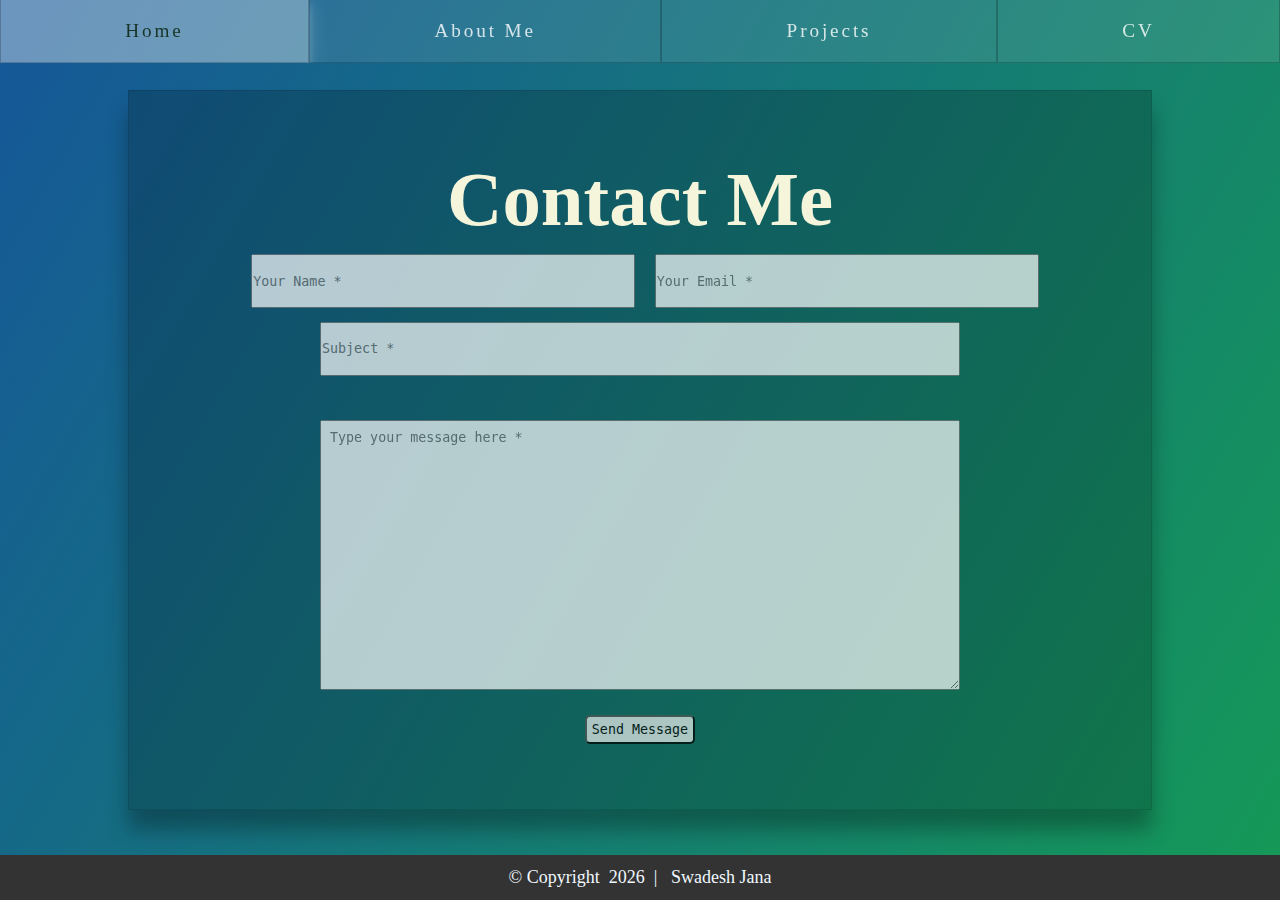
==== contact.html @ 686b4fe7 "Major Chnages, about me, cv added" ====
<!DOCTYPE html>
<html>
<head>
    <meta charset='utf-8'>
    <meta http-equiv='X-UA-Compatible' content='IE=edge'>
    <title>Swadesh Jana</title>
    <meta name='viewport' content='width=device-width, initial-scale=1'>
    <link rel='icon' type='image/png' href='assets/sj.png'>
    <link rel='stylesheet' type='text/css' media='screen' href='style/main.css'>
    <link rel="preconnect" href="https://fonts.googleapis.com">
    <link rel="preconnect" href="https://fonts.gstatic.com" crossorigin>
    <style>
        .footer{
            position: fixed;
        }
        .center-content{
            font-family: "Noto Serif";
            font-style: normal;
            top: 10%;
            height: 80vh;
            width: 80vw;
        }
        .input-wrap, .input-wrap-2, .btn-wrapper{
            opacity: 0.7;
        }
        .name, .email{
            height: 6vh;
            width: 30vw;
            font-family: monospace, sans-serif;
        }
        .subject{
            height: 6vh;
            width: 50vw;
            font-family: monospace, sans-serif;
        } 
        .message{
            height: 30vh;
            width: 50vw;
            font-family: monospace, sans-serif;
            padding: 1vmin;
        }
        .send{
            padding: 5px;
            border-radius: 5px;
            font-family: monospace, sans-serif;
        }
    </style>
</head>
<body>
    <div class="page">
        <div id="snowflakeContainer">
            <span class="snowflake"></span>
        </div>

        <div class="navbar unselectable" id="navbar">
            <div class="grid-container">
                <a class="grid-item grid-text" id="about-me-link" href="./index.html">
                    Home
                </a>
                <a class="grid-item grid-text" href="./index.html#spacer">
                    About Me
                </a>
                <a class="grid-item grid-text" href="#">
                    Projects
                </a>
                <a class="grid-item grid-text" href="./CV.html" target="_blank">
                    CV
                </a>
            </div>
        </div>

        <div class="center-content">
            <section class="contact">
                <div class="unselectable">
                    <h1>Contact Me</h1>
                </div>
                <form action="">
                    <div class="input-wrap">
                        <input type="text" class="name" placeholder="Your Name *" required>
                        <input type="email" class="email" placeholder="Your Email *" required>
                    </div>
                    <div class="input-wrap-2">
                        <input type="text" class="subject" placeholder="Subject *" required><br><br>
                        <textarea class="message" type="text" placeholder="Type your message here *" required></textarea>
                    </div>
                    <div class="btn-wrapper">
                        <button class="send">Send Message</button>
                    </div>
                </form>    
            </section>
        </div>

        <footer class="footer">
            &copy; Copyright &nbsp; <span id="date"></span> &nbsp; | &nbsp; Swadesh Jana
        </footer>
    </div>
</body>
<script src="https://ajax.googleapis.com/ajax/libs/jquery/1.12.2/jquery.min.js"></script>
<script src="scripts/ripple.js"></script>
<script>
    var year = new Date().getFullYear();
    document.getElementById("date").textContent = year;
</script>
</html>
---- style/main.css ----
* {
  margin: 0;
  padding: 0;
  box-sizing: border-box;
}

.page {
  background-color: #159957;
  background-image: linear-gradient(120deg, #155799, #159957);
  display: flex;
  justify-content: center;
  align-items: center;
  height: 100vh;
  overflow: hidden;
}

.navbar {
  position: fixed;
  display: grid;
  z-index: 100;
  top: 0;
  width: 100%;
  height: 7%;
  background-color: rgba(255, 255, 255, 0.1);
  overflow: hidden;
  -webkit-transition: background-color 500ms linear;
  -ms-transition: background-color 500ms linear;
  transition: background-color 500ms linear;

}

.grid-container {
  display: grid;
  grid-template-columns: auto auto auto auto;
}

.grid-item {
  border: 1px solid rgba(0, 0, 0, 0.2);
  border-top: 0px;
  text-decoration: none;
  color: inherit;
  transition: all 500ms cubic-bezier(0.77, 0, 0.175, 1);
  cursor: pointer;
}

.grid-text {
  display: flex;
  justify-content: center;
  align-items: center;
  color: rgba(255, 255, 255, 0.8);
  background: transparent;
  overflow: hidden;
  box-shadow: none;
  letter-spacing: 0.15em;
  font-family: "Times New Roman", Times, serif;
}

.grid-item:hover {
  box-shadow: 0 4px 8px 0 rgba(255, 255, 255, 0.2), 0 6px 20px 0 rgba(255, 255, 255, 0.19);
  background-color: rgba(255, 255, 255, 0.3);
  color: rgba(2, 26, 2, 0.8);
}

.ripple {
  width: auto;
  height: auto;
  border-radius: 50%;
  background: rgba(255, 255, 255, 0.4);
  transform: scale(0);
  position: absolute;
  opacity: 1;
}

.rippleEffect {
  animation: rippleDrop 0.5s linear;
}

@keyframes rippleDrop {
  100% {
    transform: scale(1.5);
    opacity: 0;
  }
}

.center-content {
  position: absolute;
  top: 25%;
  display: flex;
  flex-direction: column;
  align-items: center;
  text-align: center;
  justify-content: center;
  color: beige;
  /* height: 40vmin; */
  /* width: 80%; */
  font-family: "Noto Serif";
  font-style: italic;
  /* font-size: 3vw; */
  border: 1px solid rgba(0, 0, 0, 0.1);
  background-color: rgba(0, 0, 0, 0.2);
  box-shadow: 0px 20px 20px 0px rgba(0, 0, 0, 0.3);
  z-index: 2;
  overflow: hidden;
  min-width: 0;
}

.name {
  margin: 10px;
}

.unselectable {
  -webkit-touch-callout: none;
  -webkit-user-select: none;
  -khtml-user-select: none;
  -moz-user-select: none;
  -ms-user-select: none;
  user-select: none;
}

#snowflakeContainer {
  position: absolute;
  overflow: hidden;
  left: 0px;
  top: 0px;
  display: none;
  font-size: 3vmin;
  width: 100%;
  height: 100%;
}

.snowflake {
  position: absolute;
  background-color: #ccc;
  user-select: none;
  z-index: 1;
  pointer-events: none;
  background-color: transparent;
}

/* DEMO-SPECIFIC STYLES */
.typewriter {
  overflow: hidden; /* Ensures the content is not revealed until the animation */
  border-right: 0.15em solid orange; /* The typwriter cursor */
  white-space: nowrap; /* Keeps the content on a single line */
  margin: 0 auto; /* Gives that scrolling effect as the typing happens */
  letter-spacing: 0.05em;
  opacity: 0;
  animation: appear 0.1s 2.2s forwards, typing 3.5s 2.2s steps(30, end),
    blink-caret 0.3s 2.2s step-end infinite, disapper 0.1s 6s forwards;
}

@keyframes appear {
  50% {
    opacity: 0;
  }
  100% {
    opacity: 1;
  }
}

/* The typing effect */
@keyframes typing {
  0% {
    width: 0;
  }
  100% {
    width: 100%;
  }
}

/* The typewriter cursor effect */
@keyframes blink-caret {
  from,
  to {
    border-color: transparent;
  }
  50% {
    border-color: orange;
  }
}

@keyframes disapper {
  100% {
    border-color: transparent;
  }
}

.ml5 .text-wrapper {
  position: relative;
  display: inline-block;
  padding-top: 0.1em;
  padding-right: 0.05em;
  padding-bottom: 0.15em;
  line-height: 1em;
}

.ml5 .line {
  position: absolute;
  left: 0;
  top: 0;
  bottom: 0;
  margin: auto;
  /* height: 3px; */
  width: 100%;
  background-color: #402d2d;
}

.ml5 .letters {
  display: inline-block;
  opacity: 0;
}

@media (min-width: 300px) {
  .center-content {
    height: 30vmin;
    width: 80%;
    font-size: 4vw;
  }
  .line {
    height: 2px;
  }
  .grid-text {
    font-size: 3.5vw;
  }
}
/* @media (min-width:480px)  { smartphones, Android phones, landscape iPhone } */
/* @media (min-width:600px)  { portrait tablets, portrait iPad, e-readers (Nook/Kindle), landscape 800x480 phones (Android) } */
@media (min-width: 801px) {
  .center-content {
    height: 40vmin;
    width: 65%;
    font-size: 3vw;
  }
  .line {
    height: 3px;
  }
  .grid-text {
    font-size: 1.5vw;
  }
}
/* @media (min-width:1025px) { big landscape tablets, laptops, and desktops } */
/* @media (min-width:1281px) { hi-res laptops and desktops } */

@media only screen and (max-width: 1023px) {
  .bounce {
    display: none;
  }
}

.bounce {
  position: absolute;
  left:50%;
  bottom:0;
  margin-top:-25px;
  margin-left:-25px;
  height:50px;
  width:50px;
  content: url("../assets/down_icon.png");
  -webkit-animation:bounce 1s infinite;
  -moz-animation:bounce 1s infinite;
  -o-animation:bounce 1s infinite;
  animation:bounce 1s infinite;
}

@-webkit-keyframes bounce {
0%       { bottom:0px; }
50%      { bottom:15px; }
100%     {bottom:30;}
}

@-moz-keyframes bounce {
0%       { bottom:0px; }
50%      { bottom:15px; }
100%     {bottom:30;}
}

@-o-keyframes bounce {
0%       { bottom:0px; }
50%      { bottom:15px; }
100%     {bottom:30;}
}

@keyframes bounce {
0%       { bottom:0px; }
50%      { bottom:15px; }
100%     {bottom:30;}
}

.section2{
  margin: 5vh;
  margin-right: 10vw;
  min-height: calc(85vh);
}

.aboutme{
  font-family: 'Niconne', cursive;
  font-size: 10vmax;
  text-align: right;
  padding-top: 5vh;
}

.myself-img{
  margin-left: 10vw;
  margin-top: -5vh;
  position: absolute;
}

.myself{
  height: 20vmax;
  width: 20vmax;
}

.about-me-desc{
  margin-left: 40vw;
  margin-top: 2vw;
  text-align: justify;
  /* font-family: 'Courier New', Courier, monospace; */
  font-family: monospace;
  line-height: 3vh;
}

.links{
  width: fit-content;
  margin-top: 10vh;
  margin-left: -5vw;
  position: absolute;
}

@media (min-width: 300px) and (max-width: 1023px) {
  .section2{
    margin: 5vh 0vh 0vh 0vh;
    text-align: center;
  }
  .aboutme{
    text-align: center;
  }
  .myself-img{
    position: relative;
    margin: 0;
  }
  .links{
    position: relative;
    width: auto;
    margin-left: 0;
    margin-top: 5vh;
  }
  .about-me-desc{
    margin: 10vw;
  }
}

.fa {
  border-radius: 50%;
  text-decoration: none;
}

.fa-stack{
  margin: 0.4vw;
}

.fa-stack:hover {
  opacity: 0.7;
}

.fa-twitter {
  background: #55ACEE;
  color: white;
}

.fa-envelope {
  background: #dd4b39;
  color: white;
}

.fa-linkedin {
  background: #007bb5;
  color: white;
}

.fa-instagram {
  background: #125688;
  color: white;
}

.fa-skype {
  background: #00aff0;
  color: white;
}

.fa-github{
  background: white;
  color: black;
}


.footer{
  display: flex;
  position: relative;
  bottom: 0px;
  text-align: center;
  justify-content: center;
  align-items: center;
  height: 5vmin;
  width: 100%;
  background-color: #333333;
  color: aliceblue;
  font-size: 2vmin;
  z-index: 100;
  /* margin-top: 1vh; */
}
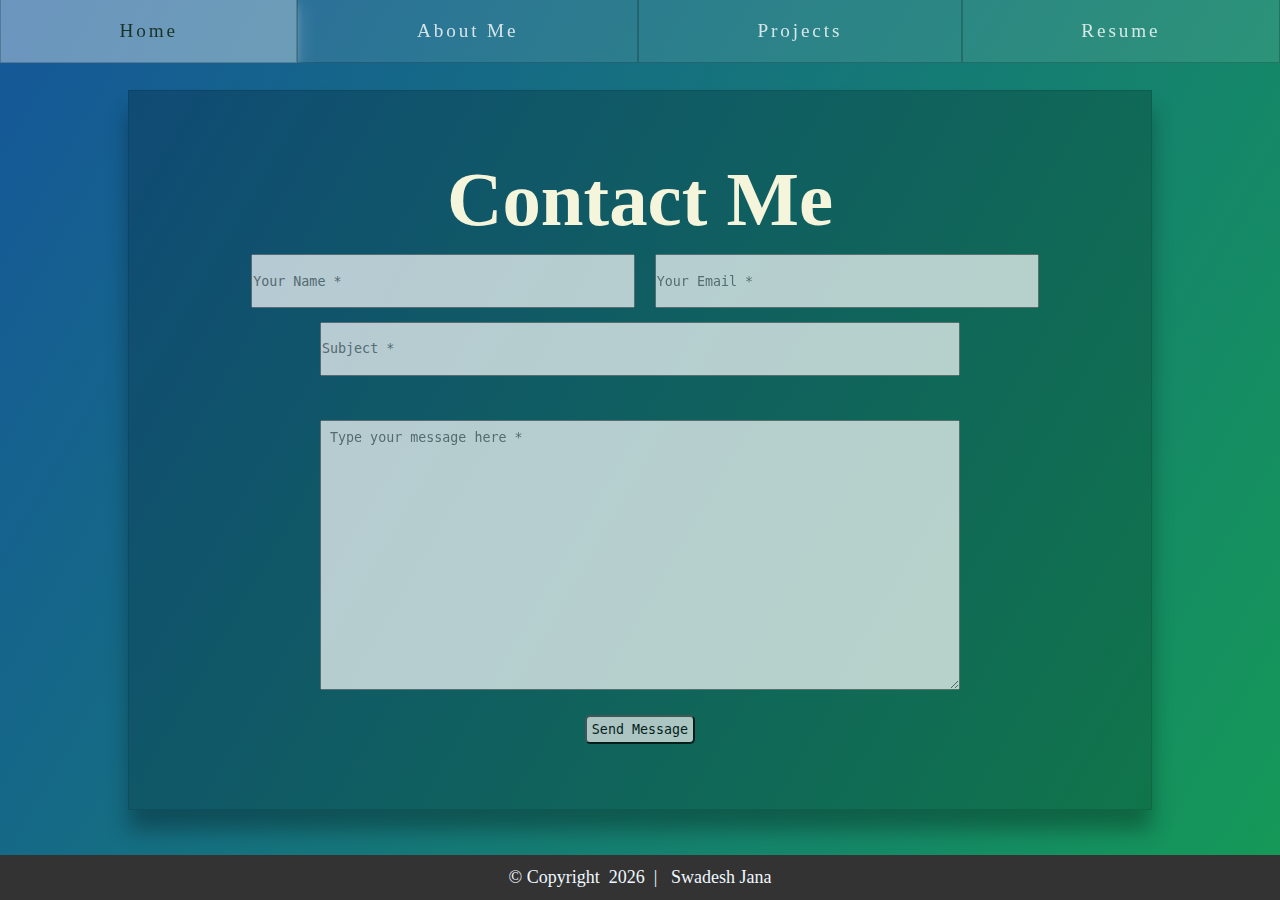
==== commit 9a79bf74: "Major Update: Added projects section" ====
--- a/contact.html
+++ b/contact.html
@@ -1,104 +1,97 @@
 <!DOCTYPE html>
 <html>
-<head>
-    <meta charset='utf-8'>
-    <meta http-equiv='X-UA-Compatible' content='IE=edge'>
-    <title>Swadesh Jana</title>
-    <meta name='viewport' content='width=device-width, initial-scale=1'>
-    <link rel='icon' type='image/png' href='assets/sj.png'>
-    <link rel='stylesheet' type='text/css' media='screen' href='style/main.css'>
-    <link rel="preconnect" href="https://fonts.googleapis.com">
-    <link rel="preconnect" href="https://fonts.gstatic.com" crossorigin>
-    <style>
-        .footer{
-            position: fixed;
-        }
-        .center-content{
-            font-family: "Noto Serif";
-            font-style: normal;
-            top: 10%;
-            height: 80vh;
-            width: 80vw;
-        }
-        .input-wrap, .input-wrap-2, .btn-wrapper{
-            opacity: 0.7;
-        }
-        .name, .email{
-            height: 6vh;
-            width: 30vw;
-            font-family: monospace, sans-serif;
-        }
-        .subject{
-            height: 6vh;
-            width: 50vw;
-            font-family: monospace, sans-serif;
-        } 
-        .message{
-            height: 30vh;
-            width: 50vw;
-            font-family: monospace, sans-serif;
-            padding: 1vmin;
-        }
-        .send{
-            padding: 5px;
-            border-radius: 5px;
-            font-family: monospace, sans-serif;
-        }
-    </style>
-</head>
-<body>
-    <div class="page">
-        <div id="snowflakeContainer">
-            <span class="snowflake"></span>
-        </div>
+	<head>
+		<meta charset="utf-8" />
+		<meta http-equiv="X-UA-Compatible" content="IE=edge" />
+		<title>Swadesh Jana</title>
+		<meta name="viewport" content="width=device-width, initial-scale=1" />
+		<link rel="icon" type="image/png" href="assets/sj.png" />
+		<link rel="stylesheet" type="text/css" media="screen" href="style/main.css" />
+		<link rel="preconnect" href="https://fonts.googleapis.com" />
+		<link rel="preconnect" href="https://fonts.gstatic.com" crossorigin />
+		<style>
+			.footer {
+				position: fixed;
+			}
+			.center-content {
+				font-family: "Noto Serif";
+				font-style: normal;
+				top: 10%;
+				height: 80vh;
+				width: 80vw;
+			}
+			.input-wrap,
+			.input-wrap-2,
+			.btn-wrapper {
+				opacity: 0.7;
+			}
+			.name,
+			.email {
+				height: 6vh;
+				width: 30vw;
+				font-family: monospace, sans-serif;
+			}
+			.subject {
+				height: 6vh;
+				width: 50vw;
+				font-family: monospace, sans-serif;
+			}
+			.message {
+				height: 30vh;
+				width: 50vw;
+				font-family: monospace, sans-serif;
+				padding: 1vmin;
+			}
+			.send {
+				padding: 5px;
+				border-radius: 5px;
+				font-family: monospace, sans-serif;
+			}
+		</style>
+	</head>
+	<body>
+		<div class="page">
+			<div id="snowflakeContainer">
+				<span class="snowflake"></span>
+			</div>
 
-        <div class="navbar unselectable" id="navbar">
-            <div class="grid-container">
-                <a class="grid-item grid-text" id="about-me-link" href="./index.html">
-                    Home
-                </a>
-                <a class="grid-item grid-text" href="./index.html#spacer">
-                    About Me
-                </a>
-                <a class="grid-item grid-text" href="#">
-                    Projects
-                </a>
-                <a class="grid-item grid-text" href="./CV.html" target="_blank">
-                    CV
-                </a>
-            </div>
-        </div>
+			<div class="my-navbar unselectable" id="my-navbar">
+				<div class="my-grid-container">
+					<a class="my-grid-item my-grid-text" id="about-me-link" href="./index.html"> Home </a>
+					<a class="my-grid-item my-grid-text" href="./index.html#spacer"> About Me </a>
+					<a class="my-grid-item my-grid-text" href="#"> Projects </a>
+					<a class="my-grid-item my-grid-text" href="./CV.html" target="_blank"> Resume </a>
+				</div>
+			</div>
 
-        <div class="center-content">
-            <section class="contact">
-                <div class="unselectable">
-                    <h1>Contact Me</h1>
-                </div>
-                <form action="">
-                    <div class="input-wrap">
-                        <input type="text" class="name" placeholder="Your Name *" required>
-                        <input type="email" class="email" placeholder="Your Email *" required>
-                    </div>
-                    <div class="input-wrap-2">
-                        <input type="text" class="subject" placeholder="Subject *" required><br><br>
-                        <textarea class="message" type="text" placeholder="Type your message here *" required></textarea>
-                    </div>
-                    <div class="btn-wrapper">
-                        <button class="send">Send Message</button>
-                    </div>
-                </form>    
-            </section>
-        </div>
+			<div class="center-content">
+				<section class="contact">
+					<div class="unselectable">
+						<h1>Contact Me</h1>
+					</div>
+					<form action="">
+						<div class="input-wrap">
+							<input type="text" class="name" placeholder="Your Name *" required />
+							<input type="email" class="email" placeholder="Your Email *" required />
+						</div>
+						<div class="input-wrap-2">
+							<input type="text" class="subject" placeholder="Subject *" required /><br /><br />
+							<textarea class="message" type="text" placeholder="Type your message here *" required></textarea>
+						</div>
+						<div class="btn-wrapper">
+							<button class="send">Send Message</button>
+						</div>
+					</form>
+				</section>
+			</div>
 
-        <footer class="footer">
-            &copy; Copyright &nbsp; <span id="date"></span> &nbsp; | &nbsp; Swadesh Jana
-        </footer>
-    </div>
-</body>
-<script src="https://ajax.googleapis.com/ajax/libs/jquery/1.12.2/jquery.min.js"></script>
-<script src="scripts/ripple.js"></script>
-<script>
-    var year = new Date().getFullYear();
-    document.getElementById("date").textContent = year;
-</script>
-</html>+			<footer class="footer">&copy; Copyright &nbsp; <span id="date"></span> &nbsp; | &nbsp; Swadesh Jana</footer>
+		</div>
+	</body>
+	<script src="https://ajax.googleapis.com/ajax/libs/jquery/1.12.2/jquery.min.js"></script>
+	<script src="scripts/my-ripple.js"></script>
+	<script>
+		var year = new Date().getFullYear();
+		document.getElementById("date").textContent = year;
+	</script>
+</html>
--- a/style/main.css
+++ b/style/main.css
@@ -14,7 +14,7 @@
   overflow: hidden;
 }
 
-.navbar {
+.my-navbar {
   position: fixed;
   display: grid;
   z-index: 100;
@@ -29,12 +29,12 @@
 
 }
 
-.grid-container {
+.my-grid-container {
   display: grid;
   grid-template-columns: auto auto auto auto;
 }
 
-.grid-item {
+.my-grid-item {
   border: 1px solid rgba(0, 0, 0, 0.2);
   border-top: 0px;
   text-decoration: none;
@@ -43,7 +43,7 @@
   cursor: pointer;
 }
 
-.grid-text {
+.my-grid-text {
   display: flex;
   justify-content: center;
   align-items: center;
@@ -55,13 +55,13 @@
   font-family: "Times New Roman", Times, serif;
 }
 
-.grid-item:hover {
+.my-grid-item:hover {
   box-shadow: 0 4px 8px 0 rgba(255, 255, 255, 0.2), 0 6px 20px 0 rgba(255, 255, 255, 0.19);
   background-color: rgba(255, 255, 255, 0.3);
   color: rgba(2, 26, 2, 0.8);
 }
 
-.ripple {
+.my-ripple {
   width: auto;
   height: auto;
   border-radius: 50%;
@@ -71,11 +71,11 @@
   opacity: 1;
 }
 
-.rippleEffect {
-  animation: rippleDrop 0.5s linear;
-}
-
-@keyframes rippleDrop {
+.my-rippleEffect {
+  animation: my-rippleDrop 0.5s linear;
+}
+
+@keyframes my-rippleDrop {
   100% {
     transform: scale(1.5);
     opacity: 0;
@@ -219,7 +219,7 @@
   .line {
     height: 2px;
   }
-  .grid-text {
+  .my-grid-text {
     font-size: 3.5vw;
   }
 }
@@ -234,7 +234,7 @@
   .line {
     height: 3px;
   }
-  .grid-text {
+  .my-grid-text {
     font-size: 1.5vw;
   }
 }
@@ -288,6 +288,7 @@
 
 .section2{
   margin: 5vh;
+  padding-top: 5vh;
   margin-right: 10vw;
   min-height: calc(85vh);
 }
@@ -301,7 +302,7 @@
 
 .myself-img{
   margin-left: 10vw;
-  margin-top: -5vh;
+  margin-top: -10vh;
   position: absolute;
 }
 
@@ -314,7 +315,6 @@
   margin-left: 40vw;
   margin-top: 2vw;
   text-align: justify;
-  /* font-family: 'Courier New', Courier, monospace; */
   font-family: monospace;
   line-height: 3vh;
 }
@@ -407,4 +407,22 @@
   font-size: 2vmin;
   z-index: 100;
   /* margin-top: 1vh; */
+}
+
+::-webkit-scrollbar {
+  width: 6px;
+}
+
+::-webkit-scrollbar-track {
+  box-shadow: inset 0 0 10px 10px rgb(228, 228, 228);
+}
+
+::-webkit-scrollbar-thumb {
+  box-shadow: inset 0 0 10px 10px grey;
+  /* border: solid 2px transparent; */
+  border-radius: 10px;
+}
+
+::-webkit-scrollbar-thumb:hover {
+  background: #505050;
 }